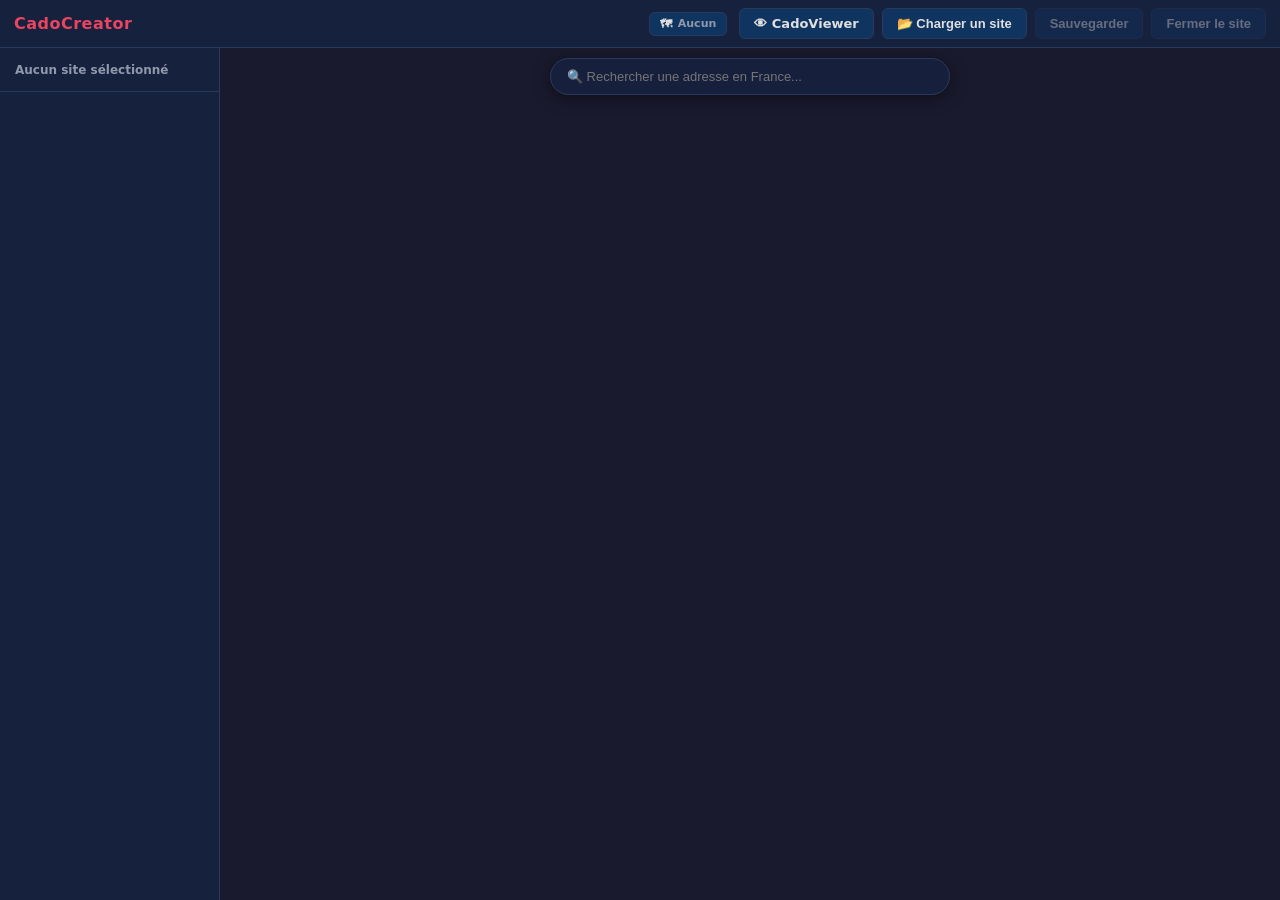
==== index.html @ f1f566bf "perf: cluster point markers with leaflet.markercluster At target scale (5 buildings × 80 photos = 40" ====
<!DOCTYPE html>
<html lang="fr">
<head>
  <meta charset="UTF-8" />
  <meta name="viewport" content="width=device-width, initial-scale=1.0" />
  <title>CadoCreator</title>

  <link rel="stylesheet" href="https://unpkg.com/leaflet@1.9.4/dist/leaflet.css" />
  <script src="https://unpkg.com/leaflet@1.9.4/dist/leaflet.js"></script>

  <link rel="stylesheet" href="https://unpkg.com/leaflet.markercluster@1.5.3/dist/MarkerCluster.css" />
  <link rel="stylesheet" href="https://unpkg.com/leaflet.markercluster@1.5.3/dist/MarkerCluster.Default.css" />
  <script src="https://unpkg.com/leaflet.markercluster@1.5.3/dist/leaflet.markercluster.js"></script>

  <link rel="stylesheet" href="https://cdn.jsdelivr.net/npm/pannellum@2.5.6/build/pannellum.css" />
  <script src="https://cdn.jsdelivr.net/npm/pannellum@2.5.6/build/pannellum.js"></script>

  <link rel="stylesheet" href="style.css" />
  <script src="https://cdnjs.cloudflare.com/ajax/libs/sql.js/1.10.3/sql-wasm.js"></script>
  <script src="tileSource.js"></script>
</head>
<body>

<!-- ======= TOP BAR ======= -->
<header id="topbar">
  <span id="app-title">CadoCreator</span>
  <div id="mbtiles-panel">
    <label class="btn-secondary btn-sm mbtiles-trigger" title="Charger un fond de carte MBTiles local">
      🗺 <span class="mbtiles-status-badge text-xs font-bold text-gray-400">Aucun</span>
      <input class="mbtiles-file-input" type="file" accept=".mbtiles" style="display:none">
    </label>
    <span class="mbtiles-info-bar hidden"></span>
    <button class="mbtiles-clear-btn btn-secondary btn-sm hidden" title="Retirer le fond MBTiles">✕</button>
  </div>
  <div id="topbar-actions">
    <a id="link-cadotour" href="cadotour.html" class="btn-secondary" style="text-decoration:none">👁 CadoViewer</a>
    <button id="btn-load-site" class="btn-secondary">📂 Charger un site</button>
    <button id="btn-save-site" class="btn-secondary" disabled>Sauvegarder</button>
    <button id="btn-close-site" class="btn-secondary" disabled>Fermer le site</button>
  </div>
  <button id="btn-mobile-menu" title="Menu">☰</button>
</header>

<!-- ======= MAIN LAYOUT ======= -->
<div id="main-layout">

  <!-- LEFT SIDEBAR -->
  <aside id="sidebar">
    <div id="site-header">
      <span id="site-header-icon"></span>
      <span id="site-header-name">Aucun site sélectionné</span>
      <button id="btn-deselect-site" class="btn-icon btn-sm hidden" title="Désélectionner le site">✕</button>
      <button id="btn-site-options" class="btn-icon btn-sm hidden" title="Options du site">⚙</button>
    </div>
    <nav id="sidebar-nav">
      <!-- populated by renderSidebar() -->
    </nav>
  </aside>

  <!-- CENTER: map or plan -->
  <main id="center-panel">

    <!-- Search bar overlay (only on map) -->
    <div id="map-search">
      <input id="map-search-input" type="text"
        placeholder="🔍 Rechercher une adresse en France..."
        autocomplete="off" spellcheck="false" />
      <div id="map-search-results" class="hidden"></div>
    </div>

    <!-- Step banner (perimeter draw / access arrow placement) -->
    <div id="step-banner" class="hidden">
      <span id="step-banner-text"></span>
      <div id="step-banner-actions"></div>
    </div>

    <!-- Leaflet map -->
    <div id="map-container">
      <div id="map"></div>
    </div>

    <!-- Plan viewer (building floor or site plan) -->
    <div id="plan-container" class="hidden">
      <div id="plan-toolbar">
        <span id="plan-floor-name">Plan</span>
        <button id="btn-upload-plan" class="btn-secondary btn-sm">Changer le plan</button>
        <input id="input-upload-plan" type="file" accept="image/*" class="hidden" />
        <button id="btn-download-plan" class="btn-secondary btn-sm hidden">Télécharger</button>
      </div>
      <div id="plan-viewport">
        <canvas id="plan-canvas"></canvas>
        <svg id="plan-overlay"></svg>
      </div>
    </div>

    <!-- Map context menu (right-click) -->
    <div id="map-context-menu" class="hidden"></div>

  </main>

  <!-- Resizable handle between map/plan and viewer -->
  <div id="viewer-resizer" class="hidden"></div>

  <!-- RIGHT PANEL: photo viewer -->
  <aside id="viewer-panel" class="hidden">
    <div id="viewer-header">
      <span id="viewer-title">Photo</span>
      <button id="btn-close-viewer" class="btn-icon">✕</button>
    </div>
    <div id="viewer-media-wrap">
      <div id="classic-viewer" class="hidden">
        <img id="classic-photo-img" src="" alt="Photo" />
        <div id="classic-photo-caption"></div>
      </div>
      <div id="panorama-viewer" class="hidden">
        <div id="pannellum-container"></div>
      </div>
      <button id="btn-viewer-fullscreen" class="viewer-overlay-btn viewer-fs-btn" title="Plein écran">⛶</button>
      <button id="btn-viewer-prev" class="viewer-overlay-btn viewer-nav-prev hidden" title="Précédent">‹</button>
      <button id="btn-viewer-next" class="viewer-overlay-btn viewer-nav-next hidden" title="Suivant">›</button>
      <div id="viewer-gallery-count" class="viewer-gallery-count hidden"></div>
    </div>
    <div id="photo-editor">
      <div class="editor-row">
        <label>Titre</label>
        <input id="edit-photo-title" type="text" class="input-field" placeholder="Titre de la photo" />
      </div>
      <div class="editor-row">
        <label>Description</label>
        <textarea id="edit-photo-desc" class="input-field" rows="3" placeholder="Description..."></textarea>
      </div>
      <div id="bearing-row" class="editor-row hidden">
        <label>Orientation</label>
        <div class="bearing-wrap">
          <input id="edit-photo-bearing" type="number" class="input-field bearing-display" readonly tabindex="-1" />
          <span class="bearing-unit">°</span>
        </div>
        <div class="bearing-hint">0 = Nord. Faites glisser la flèche jaune sur la carte.</div>
        <div class="direction-grid">
          <button class="dir-btn" data-bearing="315" title="Nord-Ouest (315°)">↖</button>
          <button class="dir-btn" data-bearing="0"   title="Nord (0°)">↑</button>
          <button class="dir-btn" data-bearing="45"  title="Nord-Est (45°)">↗</button>
          <button class="dir-btn" data-bearing="270" title="Ouest (270°)">←</button>
          <span class="dir-center"></span>
          <button class="dir-btn" data-bearing="90"  title="Est (90°)">→</button>
          <button class="dir-btn" data-bearing="225" title="Sud-Ouest (225°)">↙</button>
          <button class="dir-btn" data-bearing="180" title="Sud (180°)">↓</button>
          <button class="dir-btn" data-bearing="135" title="Sud-Est (135°)">↘</button>
        </div>
      </div>
      <div class="editor-row editor-actions">
        <button id="btn-edit-photo-file" class="btn-secondary btn-sm">Changer fichier</button>
        <input id="input-edit-photo-file" type="file" accept="image/*" class="hidden" />
        <button id="btn-download-photo" class="btn-secondary btn-sm hidden">Télécharger</button>
        <button id="btn-delete-photo" class="btn-danger btn-sm">Supprimer</button>
      </div>
    </div>
  </aside>

</div>

<!-- ======= MODALS ======= -->

<!-- Site form (create / edit) -->
<div id="modal-site-form" class="modal modal-wide hidden">
  <div class="modal-box">
    <h2 id="modal-site-form-title">Nouveau site</h2>

    <div class="modal-row">
      <label>Nom du site</label>
      <input id="sf-name" type="text" class="input-field" placeholder="Ex: Château de Vincennes" />
    </div>

    <div class="modal-row">
      <label>Adresse</label>
      <input id="sf-address" type="text" class="input-field" placeholder="Adresse du site..." />
    </div>

    <div class="modal-row">
      <label>Icône</label>
      <div id="sf-icon-bank"></div>
    </div>

    <div class="modal-row">
      <label>Image d'illustration</label>
      <div id="sf-illustration-preview"></div>
      <div class="modal-file-row">
        <button id="btn-sf-illustration" class="btn-secondary btn-sm" type="button">Choisir une image</button>
        <button id="btn-sf-clear-illustration" class="btn-icon btn-sm" type="button" title="Supprimer">✕</button>
        <input id="input-sf-illustration" type="file" accept="image/*" class="hidden" />
      </div>
    </div>

    <div class="modal-row">
      <label>Coordonnées GPS</label>
      <div class="modal-coords-row">
        <input id="sf-lat" type="number" class="input-field input-half" placeholder="Latitude" step="any" readonly />
        <input id="sf-lon" type="number" class="input-field input-half" placeholder="Longitude" step="any" readonly />
      </div>
    </div>

    <div class="modal-row">
      <label>Contacts</label>
      <div id="sf-contacts-list"></div>
      <button id="btn-sf-add-contact" class="btn-secondary btn-sm mt-1" type="button">+ Ajouter un contact</button>
    </div>

    <div id="sf-perimeter-row" class="modal-row hidden">
      <div id="sf-perimeter-section"></div>
    </div>

    <div class="modal-actions">
      <button id="btn-sf-confirm" class="btn-primary">Créer le site</button>
      <button id="btn-sf-cancel" class="btn-secondary">Annuler</button>
    </div>
  </div>
</div>

<!-- Edit building modal (rename / reorder floors) -->
<div id="modal-edit-building" class="modal hidden">
  <div class="modal-box">
    <h2>Modifier le bâtiment</h2>
    <div class="modal-row">
      <label>Nom du bâtiment</label>
      <input id="edit-bld-name" type="text" class="input-field" />
    </div>
    <div class="modal-row">
      <label>Niveaux</label>
      <div id="edit-bld-floors-list"></div>
    </div>
    <div class="modal-actions">
      <button id="btn-edit-bld-confirm" class="btn-primary">Sauvegarder</button>
      <button id="btn-edit-bld-cancel" class="btn-secondary">Annuler</button>
    </div>
  </div>
</div>

<!-- Building form (create) -->
<div id="modal-add-building" class="modal hidden">
  <div class="modal-box">
    <h2>Ajouter un bâtiment</h2>

    <div class="modal-row">
      <label>Nom du bâtiment</label>
      <input id="bf-name" type="text" class="input-field" placeholder="Ex: Bâtiment principal, Annexe..." />
    </div>

    <div class="modal-row">
      <label>Icône</label>
      <div id="bf-icon-bank"></div>
    </div>

    <div class="modal-actions">
      <button id="btn-bf-confirm" class="btn-primary">Créer le bâtiment</button>
      <button id="btn-bf-cancel" class="btn-secondary">Annuler</button>
    </div>
  </div>
</div>

<!-- Add floor to existing building -->
<div id="modal-add-floor" class="modal hidden">
  <div class="modal-box">
    <h2>Ajouter un niveau</h2>
    <div class="modal-row">
      <label>Nom du niveau</label>
      <input id="new-floor-name" type="text" class="input-field" placeholder="Ex: 1er étage, Sous-sol..." />
    </div>
    <div class="modal-row">
      <label>Plan (image PNG/JPG, optionnel)</label>
      <input id="input-floor-plan" type="file" accept="image/*" class="input-field" />
    </div>
    <div class="modal-actions">
      <button id="btn-create-floor" class="btn-primary">Ajouter</button>
      <button id="btn-cancel-add-floor" class="btn-secondary">Annuler</button>
    </div>
  </div>
</div>

<!-- Add site plan -->
<div id="modal-add-siteplan" class="modal hidden">
  <div class="modal-box">
    <h2>Ajouter un plan de site</h2>
    <div class="modal-row">
      <label>Nom du plan</label>
      <input id="new-siteplan-name" type="text" class="input-field" placeholder="Ex: Plan de masses, Sous-sols..." />
    </div>
    <div class="modal-row">
      <label>Image du plan (PNG/JPG)</label>
      <input id="input-siteplan-file" type="file" accept="image/*" class="input-field" />
    </div>
    <div class="modal-actions">
      <button id="btn-create-siteplan" class="btn-primary">Ajouter</button>
      <button id="btn-cancel-add-siteplan" class="btn-secondary">Annuler</button>
    </div>
  </div>
</div>

<!-- Add photo modal -->
<div id="modal-add-photo" class="modal hidden">
  <div class="modal-box">
    <h2 id="modal-add-photo-title">Ajouter une photo</h2>
    <div class="modal-row">
      <label>Images</label>
      <div id="photo-drop-zone" class="drop-zone">
        <div class="drop-zone-inner">
          <span class="drop-zone-icon">🖼️</span>
          <span class="drop-zone-title">Déposer des images ici</span>
          <span class="drop-zone-sub">PNG, JPG, WEBP — plusieurs fichiers acceptés</span>
          <span class="drop-zone-or">ou</span>
          <button type="button" id="btn-pick-photos" class="btn-secondary btn-sm">Choisir des fichiers</button>
          <input id="input-new-photo-file" type="file" accept="image/*" multiple class="hidden" />
        </div>
        <div id="photo-file-list" class="photo-file-list hidden"></div>
      </div>
    </div>
    <div class="modal-row">
      <label>Titre (si plusieurs fichiers, un numéro est ajouté)</label>
      <input id="new-photo-title" type="text" class="input-field" placeholder="Titre..." />
    </div>
    <div class="modal-row">
      <label>Description</label>
      <textarea id="new-photo-desc" class="input-field" rows="2" placeholder="Description..."></textarea>
    </div>
    <div class="modal-actions">
      <button id="btn-confirm-add-photo" class="btn-primary">Confirmer</button>
      <button id="btn-cancel-add-photo" class="btn-secondary">Annuler</button>
    </div>
  </div>
</div>

<!-- Step prompt modal (perimeter / access arrow) -->
<div id="modal-step-prompt" class="modal hidden">
  <div class="modal-box" style="gap:12px">
    <h2 id="step-prompt-title" style="font-size:16px"></h2>
    <p id="step-prompt-text" style="color:var(--color-text-muted);font-size:13px;line-height:1.5"></p>
    <div class="modal-actions">
      <button id="btn-step-yes" class="btn-primary">Oui</button>
      <button id="btn-step-later" class="btn-secondary">Plus tard</button>
    </div>
  </div>
</div>

<!-- Close site confirmation -->
<div id="modal-close-site" class="modal hidden">
  <div class="modal-box">
    <h2>Fermer le site</h2>
    <p>Voulez-vous sauvegarder <strong id="close-site-name"></strong> avant de fermer ?</p>
    <p style="font-size:12px;color:var(--color-text-muted);margin-top:4px">Une fois fermé, les données ne seront plus en mémoire.</p>
    <div class="modal-actions" style="flex-direction:column;gap:8px">
      <button id="btn-close-save"    class="btn-primary">💾 Sauvegarder et fermer</button>
      <button id="btn-close-discard" class="btn-danger" >Fermer sans sauvegarder</button>
      <button id="btn-close-cancel"  class="btn-secondary">Annuler</button>
    </div>
  </div>
</div>

<!-- Modal backdrop -->
<div id="modal-backdrop" class="hidden"></div>

<div id="progress-overlay" class="hidden">
  <div class="progress-card">
    <div id="progress-label" class="progress-label">Chargement…</div>
    <div class="progress-bar-bg"><div id="progress-bar-fill" class="progress-bar-fill"></div></div>
    <div class="progress-meta">
      <span id="progress-percent">0 %</span>
      <span id="progress-eta"></span>
    </div>
  </div>
</div>

<script type="module" src="app.js"></script>
</body>
</html>
---- style.css ----
/* ===== RESET & BASE ===== */
*, *::before, *::after { box-sizing: border-box; margin: 0; padding: 0; }

:root {
  --color-bg: #1a1a2e;
  --color-surface: #16213e;
  --color-surface2: #0f3460;
  --color-accent: #e94560;
  --color-360: #2980b9;
  --color-panoramic: #e07b20;
  --color-normal: #e94560;
  --color-drone: #8e44ad;
  --color-group: #27ae60;
  --color-text: #e0e0e0;
  --color-text-muted: #9098a9;
  --color-border: #2a3a5c;
  --color-success: #27ae60;
  --color-danger: #c0392b;
  --color-building: #8e44ad;
  --sidebar-width: 220px;
  --viewer-width: 360px;
  --topbar-height: 48px;
  --radius: 6px;
  --transition: 0.18s ease;
}

html, body {
  height: 100%;
  font-family: 'Segoe UI', system-ui, sans-serif;
  background: var(--color-bg);
  color: var(--color-text);
  font-size: 14px;
  overflow: hidden;
}

/* ===== TOP BAR ===== */
#topbar {
  position: fixed;
  top: 0; left: 0; right: 0;
  height: var(--topbar-height);
  background: var(--color-surface);
  border-bottom: 1px solid var(--color-border);
  display: flex;
  align-items: center;
  padding: 0 14px;
  gap: 12px;
  z-index: 1000;
}

#app-title {
  font-weight: 700;
  font-size: 16px;
  color: var(--color-accent);
  letter-spacing: 0.5px;
  flex: 1;
}

#topbar-actions { display: flex; gap: 8px; }

/* ===== MAIN LAYOUT ===== */
#main-layout {
  display: flex;
  height: 100vh;
  padding-top: var(--topbar-height);
}

/* ===== SIDEBAR ===== */
#sidebar {
  width: var(--sidebar-width);
  min-width: var(--sidebar-width);
  background: var(--color-surface);
  border-right: 1px solid var(--color-border);
  display: flex;
  flex-direction: column;
  overflow: hidden;
  z-index: 10;
}

#site-header {
  display: flex;
  align-items: center;
  gap: 5px;
  padding: 10px 10px;
  border-bottom: 1px solid var(--color-border);
  flex-shrink: 0;
  min-height: 44px;
}

#site-header-icon { font-size: 18px; flex-shrink: 0; display: inline-flex; align-items: center; }
#site-header-icon svg { width: 18px; height: 18px; }
.nav-bld-icon { display: inline-flex; align-items: center; }
.nav-bld-icon svg { width: 14px; height: 14px; }

#site-header-name {
  flex: 1;
  font-weight: 600;
  font-size: 12px;
  white-space: nowrap;
  overflow: hidden;
  text-overflow: ellipsis;
  color: var(--color-text-muted);
}

#sidebar-nav {
  flex: 1;
  overflow-y: auto;
  padding: 6px 0;
}

.nav-item {
  display: flex;
  align-items: center;
  gap: 8px;
  padding: 8px 12px;
  cursor: pointer;
  font-size: 13px;
  transition: background var(--transition);
  border-left: 3px solid transparent;
  user-select: none;
}
.nav-item:hover { background: var(--color-surface2); }
.nav-item.active {
  background: var(--color-surface2);
  border-left-color: var(--color-accent);
}
.nav-item-icon { font-size: 14px; flex-shrink: 0; }
.nav-item-label { flex: 1; }

.nav-item-del {
  opacity: 0;
  background: none;
  border: none;
  color: var(--color-danger);
  cursor: pointer;
  font-size: 13px;
  padding: 1px 4px;
  border-radius: 3px;
  line-height: 1;
}
.nav-item:hover .nav-item-del { opacity: 1; }

/* Sub-items (floors within building) */
.nav-item.nav-sub {
  padding-left: 28px;
  font-size: 12px;
}
.nav-item.nav-sub .nav-item-icon { font-size: 12px; }

.nav-divider {
  font-size: 10px;
  font-weight: 700;
  text-transform: uppercase;
  letter-spacing: 1px;
  color: var(--color-text-muted);
  padding: 10px 12px 4px;
}

/* Building group header in nav */
.nav-building-header {
  display: flex;
  align-items: center;
  gap: 6px;
  padding: 7px 12px;
  font-size: 12px;
  font-weight: 700;
  color: var(--color-text);
  background: rgba(142,68,173,0.08);
  border-left: 3px solid var(--color-building);
  cursor: default;
  user-select: none;
}
.nav-building-header .nav-bld-edit,
.nav-building-header .nav-bld-del {
  opacity: 0;
  background: none;
  border: none;
  cursor: pointer;
  font-size: 12px;
  padding: 1px 4px;
  border-radius: 3px;
}
.nav-building-header .nav-bld-edit { margin-left: auto; color: var(--color-text-muted); }
.nav-building-header .nav-bld-del  { color: var(--color-danger); }
.nav-building-header:hover .nav-bld-edit,
.nav-building-header:hover .nav-bld-del { opacity: 1; }

.edit-bld-floor-row {
  display: flex;
  align-items: center;
  gap: 6px;
  margin-bottom: 6px;
}
.edit-bld-floor-row .input-field { flex: 1; }

.nav-add-btn {
  display: block;
  width: calc(100% - 24px);
  margin: 4px 12px;
  padding: 6px;
  background: none;
  border: 1px dashed var(--color-border);
  border-radius: var(--radius);
  color: var(--color-text-muted);
  cursor: pointer;
  font-size: 12px;
  text-align: center;
  transition: all var(--transition);
}
.nav-add-btn:hover {
  border-color: var(--color-accent);
  color: var(--color-accent);
  background: rgba(233,69,96,0.08);
}
.nav-add-btn.nav-add-sub {
  width: calc(100% - 40px);
  margin-left: 28px;
  font-size: 11px;
}

/* ===== CENTER PANEL ===== */
#center-panel {
  flex: 1;
  position: relative;
  overflow: hidden;
}

/* ===== MAP ===== */
#map-container {
  position: absolute;
  inset: 0;
}
#map { width: 100%; height: 100%; }
#map-container.hidden { display: none; }

/* ===== STEP BANNER ===== */
#step-banner {
  position: absolute;
  bottom: 24px;
  left: 50%;
  transform: translateX(-50%);
  z-index: 900;
  background: rgba(22,33,62,0.97);
  border: 1px solid var(--color-accent);
  border-radius: 8px;
  padding: 10px 16px;
  display: flex;
  align-items: center;
  gap: 12px;
  box-shadow: 0 4px 20px rgba(0,0,0,0.6);
  min-width: 340px;
  max-width: calc(100% - 48px);
}
#step-banner.hidden { display: none !important; }
#step-banner-text {
  flex: 1;
  font-size: 13px;
  color: var(--color-text);
}
#step-banner-actions { display: flex; gap: 8px; flex-shrink: 0; }

/* ===== INTERACTION MODE (move / orient) ===== */
/* Désactive les clics sur tous les marqueurs et change le curseur */
#map-container.interaction-active .leaflet-marker-pane,
#map-container.interaction-active .leaflet-shadow-pane {
  pointer-events: none !important;
}
#map-container.interaction-active .leaflet-container {
  cursor: crosshair !important;
}

/* ===== MAP CONTEXT MENU ===== */
#map-context-menu {
  position: absolute;
  z-index: 950;
  background: rgba(22, 33, 62, 0.98);
  border: 1px solid var(--color-border);
  border-radius: var(--radius);
  box-shadow: 0 4px 20px rgba(0,0,0,0.6);
  padding: 4px 0;
  min-width: 200px;
  pointer-events: all;
}
#map-context-menu.hidden { display: none !important; }
.ctx-menu-btn {
  display: flex;
  align-items: center;
  gap: 8px;
  width: 100%;
  padding: 9px 14px;
  background: none;
  border: none;
  color: var(--color-text);
  cursor: pointer;
  text-align: left;
  font-size: 13px;
  transition: background var(--transition);
}
.ctx-menu-btn:hover { background: var(--color-surface2); }
.ctx-menu-sep {
  height: 1px;
  background: var(--color-border);
  margin: 4px 0;
}

/* ===== MAP SEARCH BAR ===== */
#map-search {
  position: absolute;
  top: 10px;
  left: 50%;
  transform: translateX(-50%);
  z-index: 900;
  width: 400px;
  max-width: calc(100% - 80px);
}
#map-search-input {
  width: 100%;
  padding: 10px 16px;
  background: rgba(22, 33, 62, 0.96);
  border: 1px solid var(--color-border);
  border-radius: 24px;
  color: var(--color-text);
  font-size: 13px;
  outline: none;
  box-shadow: 0 3px 16px rgba(0,0,0,0.5);
  transition: border-color var(--transition);
}
#map-search-input:focus {
  border-color: var(--color-accent);
  border-radius: 12px 12px 0 0;
}
#map-search-results {
  background: rgba(22, 33, 62, 0.98);
  border: 1px solid var(--color-border);
  border-top: none;
  border-radius: 0 0 12px 12px;
  box-shadow: 0 6px 18px rgba(0,0,0,0.5);
  overflow: hidden;
}
#map-search-results.hidden { display: none; }
.search-result-item {
  padding: 9px 16px;
  cursor: pointer;
  font-size: 13px;
  border-bottom: 1px solid var(--color-border);
  transition: background var(--transition);
}
.search-result-item:last-child { border-bottom: none; }
.search-result-item:hover { background: var(--color-surface2); }
.search-result-label { font-weight: 600; }
.search-result-context { font-size: 11px; color: var(--color-text-muted); }

/* ===== FLOOR PLAN ===== */
#plan-container {
  position: absolute;
  inset: 0;
  display: flex;
  flex-direction: column;
}
#plan-container.hidden { display: none !important; }

#plan-toolbar {
  height: 40px;
  background: var(--color-surface);
  border-bottom: 1px solid var(--color-border);
  display: flex;
  align-items: center;
  padding: 0 12px;
  gap: 10px;
  flex-shrink: 0;
  z-index: 10;
}
#plan-floor-name { font-weight: 600; flex: 1; font-size: 13px; }

#plan-viewport {
  flex: 1;
  position: relative;
  overflow: hidden;
  background: #111;
  cursor: default;
}
#plan-canvas {
  position: absolute;
  top: 0; left: 0;
  transform-origin: top left;
}
#plan-overlay {
  position: absolute;
  top: 0; left: 0;
  width: 100%; height: 100%;
  pointer-events: none;
}
#plan-overlay .photo-marker {
  pointer-events: all;
  cursor: pointer;
}

/* Plan context menu */
.plan-click-menu {
  position: absolute;
  background: rgba(22, 33, 62, 0.98);
  border: 1px solid var(--color-border);
  border-radius: var(--radius);
  box-shadow: 0 4px 16px rgba(0,0,0,0.5);
  padding: 4px 0;
  z-index: 500;
  min-width: 200px;
  transform: translate(-50%, 8px);
}

/* ===== VIEWER RESIZER ===== */
#viewer-resizer {
  width: 6px;
  min-width: 6px;
  background: transparent;
  cursor: col-resize;
  position: relative;
  z-index: 20;
  flex-shrink: 0;
  transition: background var(--transition);
}
#viewer-resizer::after {
  content: '';
  position: absolute;
  top: 50%;
  left: 50%;
  transform: translate(-50%, -50%);
  width: 2px;
  height: 32px;
  border-radius: 2px;
  background: var(--color-border);
  transition: background var(--transition), height var(--transition);
}
#viewer-resizer:hover { background: rgba(233, 69, 96, 0.08); }
#viewer-resizer:hover::after { background: var(--color-accent); height: 48px; }
#viewer-resizer.dragging { background: rgba(233, 69, 96, 0.14); }
#viewer-resizer.dragging::after { background: var(--color-accent); height: 56px; }
#viewer-resizer.hidden { display: none; }

/* ===== RIGHT VIEWER PANEL ===== */
#viewer-panel {
  width: var(--viewer-width);
  min-width: 160px;
  background: var(--color-surface);
  border-left: none;
  display: flex;
  flex-direction: column;
  overflow: hidden;
  z-index: 10;
}
#viewer-panel.hidden { display: none; }

#viewer-header {
  height: 42px;
  display: flex;
  align-items: center;
  padding: 0 12px;
  border-bottom: 1px solid var(--color-border);
  gap: 8px;
  flex-shrink: 0;
}
#viewer-title {
  flex: 1;
  font-weight: 600;
  white-space: nowrap;
  overflow: hidden;
  text-overflow: ellipsis;
}

#classic-viewer {
  display: flex;
  flex-direction: column;
  flex: 1;
  overflow: hidden;
}
#classic-viewer.hidden { display: none; }

#classic-photo-img {
  width: 100%;
  max-height: 300px;
  object-fit: contain;
  background: #000;
}
#classic-photo-caption {
  padding: 8px 12px;
  font-size: 13px;
  color: var(--color-text-muted);
  font-style: italic;
}

#panorama-viewer {
  flex-shrink: 0;
  height: 260px;
  background: #000;
}
#panorama-viewer.hidden { display: none; }
#pannellum-container { width: 100%; height: 100%; }

/* ===== PHOTO EDITOR ===== */
#photo-editor {
  border-top: 1px solid var(--color-border);
  padding: 10px 12px;
  display: flex;
  flex-direction: column;
  gap: 8px;
  overflow-y: auto;
  flex: 1;
  min-height: 0;
}
.editor-row { display: flex; flex-direction: column; gap: 4px; }
.editor-row label {
  font-size: 11px;
  font-weight: 700;
  color: var(--color-text-muted);
  text-transform: uppercase;
  letter-spacing: 0.5px;
}
.editor-actions { flex-direction: row; gap: 8px; padding-top: 4px; }

.bearing-wrap { display: flex; align-items: center; gap: 6px; }
.bearing-wrap .input-field { width: 90px; flex-shrink: 0; }
.bearing-display {
  background: var(--color-bg-secondary, #1a1a2e) !important;
  border-color: transparent !important;
  cursor: default !important;
  user-select: none;
  text-align: center;
  font-weight: 600;
}
.bearing-unit { color: var(--color-text-muted); font-size: 13px; }
.bearing-hint { font-size: 11px; color: var(--color-text-muted); font-style: italic; margin-top: 2px; }

.direction-grid {
  display: grid;
  grid-template-columns: repeat(3, 30px);
  gap: 3px;
  margin-top: 8px;
}
.dir-btn {
  width: 30px;
  height: 30px;
  border: 1px solid var(--color-border);
  border-radius: 4px;
  background: var(--color-surface);
  color: var(--color-text);
  font-size: 15px;
  cursor: pointer;
  display: flex;
  align-items: center;
  justify-content: center;
  padding: 0;
  transition: background var(--transition), border-color var(--transition);
}
.dir-btn:hover { background: var(--color-surface2); border-color: var(--color-accent); }
.dir-center {
  width: 30px;
  height: 30px;
  border: 1px solid var(--color-border);
  border-radius: 4px;
  background: var(--color-bg);
}

/* ===== MAP MARKERS ===== */

/* SITE markers */
.site-marker {
  display: flex;
  flex-direction: column;
  align-items: center;
  cursor: pointer;
  filter: drop-shadow(0 2px 6px rgba(0,0,0,0.5));
}
.site-marker-bubble {
  font-size: 30px;
  background: rgba(22,33,62,0.6);
  border-radius: 8px;
  width: 52px; height: 52px;
  display: flex; align-items: center; justify-content: center;
  transition: all var(--transition);
  color: #fff;
}
.site-marker-bubble svg { width: 32px; height: 32px; }
.site-marker.active .site-marker-bubble {
  background: rgba(233,69,96,0.2);
  box-shadow: 0 0 0 3px rgba(233,69,96,0.4);
}
.site-marker-name {
  font-size: 10px;
  font-weight: 700;
  background: rgba(22,33,62,0.9);
  color: #fff;
  padding: 2px 6px;
  border-radius: 3px;
  margin-top: 2px;
  max-width: 110px;
  white-space: nowrap;
  overflow: hidden;
  text-overflow: ellipsis;
  letter-spacing: 0.3px;
}

/* BUILDING markers */
.building-marker {
  display: flex;
  flex-direction: column;
  align-items: center;
  cursor: pointer;
  filter: drop-shadow(0 2px 5px rgba(0,0,0,0.5));
}
.building-marker-bubble {
  font-size: 24px;
  background: rgba(142,68,173,0.2);
  border-radius: 6px;
  width: 44px; height: 44px;
  display: flex; align-items: center; justify-content: center;
  transition: all var(--transition);
  color: #fff;
}
.building-marker-bubble svg { width: 26px; height: 26px; }
.building-marker.active .building-marker-bubble {
  background: rgba(142,68,173,0.4);
  box-shadow: 0 0 0 3px rgba(142,68,173,0.4);
}
.building-marker-name {
  font-size: 9px;
  font-weight: 700;
  background: rgba(142,68,173,0.85);
  color: #fff;
  padding: 1px 5px;
  border-radius: 3px;
  margin-top: 2px;
  max-width: 90px;
  white-space: nowrap;
  overflow: hidden;
  text-overflow: ellipsis;
}

/* PHOTO markers — SVG icon wrapper */
.photo-icon-wrapper {
  cursor: pointer;
}
.photo-icon-wrapper svg {
  filter: drop-shadow(0 1px 4px rgba(0,0,0,0.6));
  overflow: visible;
}
.photo-icon-wrapper.hovered svg {
  filter: drop-shadow(0 0 6px rgba(255,255,255,0.5)) drop-shadow(0 1px 4px rgba(0,0,0,0.6));
}
.photo-icon-wrapper.active svg {
  filter: drop-shadow(0 0 8px rgba(255,255,255,0.8)) drop-shadow(0 1px 4px rgba(0,0,0,0.6));
}
/* Ghost state for move mode */
.photo-icon-wrapper.ghost {
  opacity: 0.35;
  pointer-events: none;
}
.photo-count-badge {
  position: absolute;
  top: -3px;
  right: -3px;
  min-width: 15px;
  height: 15px;
  background: white;
  border: 1.5px solid rgba(0,0,0,0.45);
  border-radius: 8px;
  font-size: 9px;
  font-weight: 700;
  color: #222;
  line-height: 12px;
  text-align: center;
  padding: 0 3px;
  pointer-events: none;
  box-shadow: 0 1px 3px rgba(0,0,0,0.35);
}

/* Search result marker */
.search-pin {
  width: 22px; height: 22px;
  background: #f39c12;
  border: 2px solid #fff;
  border-radius: 50%;
  display: flex; align-items: center; justify-content: center;
  font-size: 11px;
  box-shadow: 0 2px 8px rgba(0,0,0,0.5);
  cursor: pointer;
}

/* Access arrow marker */
.access-arrow-marker {
  cursor: pointer;
}

/* ===== SVG MARKERS ON FLOOR PLAN ===== */
#plan-overlay { pointer-events: none; }

.plan-pin {
  pointer-events: all;
  cursor: pointer;
  transition: filter 0.15s;
}
.plan-pin:hover { filter: brightness(1.3); }

/* ===== PROGRESS OVERLAY ===== */
#progress-overlay {
  position: fixed; inset: 0; z-index: 5000;
  display: flex; align-items: center; justify-content: center;
  background: rgba(0,0,0,0.5);
}
#progress-overlay.hidden { display: none; }
.progress-card {
  background: var(--color-surface);
  border: 1px solid var(--color-border);
  border-radius: 12px;
  padding: 22px 28px;
  min-width: 320px;
  max-width: 90vw;
  box-shadow: 0 10px 40px rgba(0,0,0,0.6);
}
.progress-label {
  font-weight: 600;
  color: var(--color-text);
  margin-bottom: 14px;
  font-size: 14px;
}
.progress-bar-bg {
  background: var(--color-bg);
  border-radius: 4px;
  height: 8px;
  overflow: hidden;
}
.progress-bar-fill {
  height: 100%;
  background: var(--color-accent);
  width: 0%;
  transition: width 0.15s ease;
}
.progress-meta {
  display: flex;
  justify-content: space-between;
  margin-top: 10px;
  font-size: 12px;
  color: var(--color-text-muted);
}

/* ===== MODALS ===== */
#modal-backdrop {
  position: fixed;
  inset: 0;
  background: rgba(0,0,0,0.65);
  z-index: 2000;
}
#modal-backdrop.hidden { display: none; }

.modal {
  position: fixed;
  top: 50%; left: 50%;
  transform: translate(-50%, -50%);
  z-index: 2001;
  width: 440px;
  max-width: 96vw;
}
.modal.hidden { display: none; }
.modal.modal-wide { width: 540px; }

.modal-box {
  background: var(--color-surface);
  border: 1px solid var(--color-border);
  border-radius: 10px;
  padding: 24px;
  display: flex;
  flex-direction: column;
  gap: 16px;
  max-height: 90vh;
  overflow-y: auto;
}
.modal-box h2 { font-size: 18px; font-weight: 700; color: var(--color-accent); }

.modal-row { display: flex; flex-direction: column; gap: 6px; }
.modal-sub-label {
  font-size: 11px;
  font-weight: 700;
  color: var(--color-text-muted);
  text-transform: uppercase;
  letter-spacing: 0.5px;
  margin-bottom: 4px;
}
.modal-row label {
  font-size: 11px;
  font-weight: 700;
  color: var(--color-text-muted);
  text-transform: uppercase;
  letter-spacing: 0.5px;
}
.modal-actions { display: flex; gap: 10px; justify-content: flex-end; }
.modal-coords-row { display: flex; gap: 8px; }
.modal-file-row { display: flex; align-items: center; gap: 8px; margin-top: 4px; }

/* ===== ICON BANK ===== */
#sf-icon-bank, #bf-icon-bank {
  display: flex;
  flex-wrap: wrap;
  gap: 4px;
  max-height: 150px;
  overflow-y: auto;
  background: var(--color-bg);
  border: 1px solid var(--color-border);
  border-radius: var(--radius);
  padding: 6px;
}
.icon-bank-btn {
  width: 44px; height: 44px;
  background: none;
  border: 2px solid transparent;
  border-radius: 6px;
  cursor: pointer;
  font-size: 26px;
  display: flex; align-items: center; justify-content: center;
  transition: all var(--transition);
  color: var(--color-text);
  flex-shrink: 0;
}
.icon-bank-btn svg { width: 26px; height: 26px; }
.icon-bank-btn:hover { background: var(--color-surface2); }
.icon-bank-btn.selected { border-color: var(--color-accent); background: rgba(233,69,96,0.15); }

/* ===== ILLUSTRATION PREVIEW ===== */
#sf-illustration-preview {
  border-radius: var(--radius);
  overflow: hidden;
  background: var(--color-bg);
  border: 1px solid var(--color-border);
  min-height: 50px;
  display: flex;
  align-items: center;
  justify-content: center;
}
.illus-img { width: 100%; max-height: 140px; object-fit: cover; display: block; }
.illus-empty { color: var(--color-text-muted); font-size: 13px; font-style: italic; padding: 10px; }

/* ===== CONTACTS ===== */
#sf-contacts-list { display: flex; flex-direction: column; gap: 6px; }
.contact-row {
  display: grid;
  grid-template-columns: 1fr 1fr 1fr 1fr auto;
  gap: 4px;
  align-items: center;
}
.contact-row .input-field { font-size: 12px; padding: 5px 7px; }

/* ===== FORM ELEMENTS ===== */
.input-field {
  background: var(--color-bg);
  border: 1px solid var(--color-border);
  border-radius: var(--radius);
  color: var(--color-text);
  padding: 7px 10px;
  font-size: 13px;
  width: 100%;
  outline: none;
  transition: border-color var(--transition);
}
.input-field:focus { border-color: var(--color-accent); }
textarea.input-field { resize: vertical; min-height: 60px; }
.input-half { width: calc(50% - 4px); }

/* ===== BUTTONS ===== */
.btn-primary, .btn-secondary, .btn-danger, .btn-icon {
  border: none;
  border-radius: var(--radius);
  cursor: pointer;
  font-size: 13px;
  font-weight: 600;
  padding: 7px 14px;
  transition: all var(--transition);
  white-space: nowrap;
}
.btn-primary { background: var(--color-accent); color: #fff; }
.btn-primary:hover { background: #c73652; }
.btn-primary:disabled { opacity: 0.4; cursor: default; }
.btn-secondary { background: var(--color-surface2); color: var(--color-text); border: 1px solid var(--color-border); }
.btn-secondary:hover { background: var(--color-border); }
.btn-secondary:disabled { opacity: 0.4; cursor: default; }
.btn-danger { background: var(--color-danger); color: #fff; }
.btn-danger:hover { background: #962d22; }
.btn-icon { background: none; color: var(--color-text-muted); padding: 4px 8px; border-radius: 4px; }
.btn-icon:hover { background: var(--color-surface2); color: var(--color-text); }
.btn-sm { padding: 4px 10px; font-size: 12px; }
.w-full { width: 100%; }
.mt-1 { margin-top: 4px; }
.mt-2 { margin-top: 8px; }

/* ===== DROP ZONE ===== */
.drop-zone {
  border: 2px dashed #4a6fa5;
  border-radius: 10px;
  background: rgba(74,111,165,0.05);
  cursor: pointer;
  transition: border-color 0.18s, background 0.18s;
}
.drop-zone:hover {
  border-color: #6a8fc5;
  background: rgba(74,111,165,0.1);
}
.drop-zone.drag-over {
  border-color: #7aadff;
  background: rgba(74,111,165,0.18);
}
.drop-zone-inner {
  display: flex;
  flex-direction: column;
  align-items: center;
  gap: 6px;
  padding: 28px 16px;
  color: var(--color-text-muted);
  font-size: 13px;
  text-align: center;
}
.drop-zone-icon { font-size: 36px; margin-bottom: 2px; }
.drop-zone-title { font-size: 14px; font-weight: 600; color: var(--color-text); }
.drop-zone-sub   { font-size: 12px; color: var(--color-text-muted); margin-top: -2px; }
.drop-zone-or    { font-size: 11px; color: var(--color-text-muted); margin: 2px 0; }

.photo-file-list {
  border-top: 1px solid var(--color-border);
  margin-top: 4px;
  padding: 6px 8px;
  display: flex;
  flex-direction: column;
  gap: 4px;
  max-height: 110px;
  overflow-y: auto;
}
.photo-file-item {
  display: flex;
  align-items: center;
  gap: 6px;
  font-size: 12px;
  padding: 2px 4px;
  border-radius: 3px;
  background: var(--color-bg);
}
.photo-file-item span { flex: 1; overflow: hidden; text-overflow: ellipsis; white-space: nowrap; }

/* ===== VIEWER MEDIA WRAP + OVERLAY BUTTONS ===== */
#viewer-media-wrap {
  position: relative;
  flex-shrink: 0;
  background: #000;
}
.viewer-overlay-btn {
  position: absolute;
  background: rgba(0,0,0,0.45);
  color: #fff;
  border: none;
  cursor: pointer;
  border-radius: 4px;
  z-index: 5;
  transition: background 0.15s;
  display: flex;
  align-items: center;
  justify-content: center;
  line-height: 1;
}
.viewer-overlay-btn:hover { background: rgba(0,0,0,0.75); }
.viewer-fs-btn {
  top: 8px; right: 8px;
  width: 30px; height: 30px;
  font-size: 17px;
}
.viewer-nav-prev, .viewer-nav-next {
  top: 50%; transform: translateY(-50%);
  width: 30px; height: 48px;
  font-size: 22px;
}
.viewer-nav-prev { left:  4px; }
.viewer-nav-next { right: 4px; }
.viewer-gallery-count {
  position: absolute;
  bottom: 8px; left: 50%;
  transform: translateX(-50%);
  background: rgba(0,0,0,0.5);
  color: #fff;
  font-size: 12px;
  padding: 2px 10px;
  border-radius: 10px;
  pointer-events: none;
}

/* ===== FULLSCREEN MODE ===== */
#viewer-media-wrap:fullscreen,
#viewer-media-wrap:-webkit-full-screen {
  display: flex;
  align-items: center;
  justify-content: center;
  width: 100vw;
  height: 100vh;
  background: #000;
}
#viewer-media-wrap:fullscreen #classic-viewer,
#viewer-media-wrap:-webkit-full-screen #classic-viewer {
  display: flex !important;
  flex-direction: column;
  align-items: center;
  justify-content: center;
  width: 100%;
  height: 100%;
}
#viewer-media-wrap:fullscreen #classic-photo-img,
#viewer-media-wrap:-webkit-full-screen #classic-photo-img {
  max-width: 100vw;
  max-height: 100vh;
  width: auto;
  height: auto;
  object-fit: contain;
}
#viewer-media-wrap:fullscreen #panorama-viewer,
#viewer-media-wrap:-webkit-full-screen #panorama-viewer {
  width: 100vw !important;
  height: 100vh !important;
}
#viewer-media-wrap:fullscreen .viewer-fs-btn,
#viewer-media-wrap:-webkit-full-screen .viewer-fs-btn {
  top: 16px; right: 16px;
  width: 40px; height: 40px;
  font-size: 22px;
  background: rgba(0,0,0,0.55);
}
#viewer-media-wrap:fullscreen .viewer-nav-prev,
#viewer-media-wrap:fullscreen .viewer-nav-next,
#viewer-media-wrap:-webkit-full-screen .viewer-nav-prev,
#viewer-media-wrap:-webkit-full-screen .viewer-nav-next {
  top: auto;
  bottom: 5vh;
  transform: none;
  left: auto; right: auto;
  width: auto;
  height: 15vh;
  font-size: 12vh;
  padding: 0 3vw;
  background: rgba(0,0,0,0.4);
  border-radius: 8px;
}
#viewer-media-wrap:fullscreen .viewer-nav-prev,
#viewer-media-wrap:-webkit-full-screen .viewer-nav-prev {
  left: calc(50% - 20vw);
}
#viewer-media-wrap:fullscreen .viewer-nav-next,
#viewer-media-wrap:-webkit-full-screen .viewer-nav-next {
  right: calc(50% - 20vw);
}
#viewer-media-wrap:fullscreen .viewer-gallery-count,
#viewer-media-wrap:-webkit-full-screen .viewer-gallery-count {
  bottom: 2vh;
  font-size: 14px;
  padding: 4px 14px;
}

/* ===== MBTILES PANEL ===== */
#mbtiles-panel {
  display: flex;
  align-items: center;
  gap: 4px;
}
.mbtiles-trigger {
  display: flex;
  align-items: center;
  gap: 6px;
  cursor: pointer;
}
.mbtiles-info-bar {
  font-size: 11px;
  color: var(--color-text-muted);
  white-space: nowrap;
}
/* Couleurs de statut injectées dynamiquement par tileSource.js */
.text-green-600  { color: #22c55e !important; }
.text-gray-400   { color: var(--color-text-muted) !important; }
.text-red-600    { color: var(--color-danger) !important; }
.text-orange-500 { color: var(--color-panoramic) !important; }
.text-xs   { font-size: 11px; }
.font-bold { font-weight: 700; }

/* ===== UTILITIES ===== */
.hidden { display: none !important; }

/* ===== SCROLLBAR ===== */
::-webkit-scrollbar { width: 6px; }
::-webkit-scrollbar-track { background: transparent; }
::-webkit-scrollbar-thumb { background: var(--color-border); border-radius: 3px; }
::-webkit-scrollbar-thumb:hover { background: var(--color-text-muted); }

/* ===== LEAFLET OVERRIDES ===== */
.leaflet-container { background: #1a1a2e; }
.leaflet-control-zoom a {
  background: var(--color-surface) !important;
  color: var(--color-text) !important;
  border-color: var(--color-border) !important;
}
.leaflet-control-zoom a:hover { background: var(--color-surface2) !important; }
.leaflet-control-attribution {
  background: rgba(22,33,62,0.8) !important;
  color: var(--color-text-muted) !important;
}
.leaflet-control-attribution a { color: var(--color-text-muted) !important; }
.leaflet-control-layers {
  background: rgba(22,33,62,0.97) !important;
  border: 1px solid var(--color-border) !important;
  color: var(--color-text) !important;
  border-radius: var(--radius) !important;
}
.leaflet-control-layers-separator { border-color: var(--color-border) !important; }

/* Map cursor variants */
.map-cursor-crosshair .leaflet-grab,
.map-cursor-crosshair .leaflet-grab:hover,
.map-cursor-crosshair .leaflet-container {
  cursor: crosshair !important;
}
.map-cursor-aim .leaflet-grab,
.map-cursor-aim .leaflet-container {
  cursor: cell !important;
}

/* ===== RESPONSIVE ===== */
@media (max-width: 900px) {
  #sidebar { width: 180px; min-width: 180px; }
  #viewer-panel { width: 300px; min-width: 160px; }
}
@media (max-width: 650px) {
  #sidebar { display: none; }
  #viewer-resizer { display: none; }
  #viewer-panel { width: 100%; min-width: unset; position: fixed; bottom: 0; left: 0; right: 0; height: 50vh; border-top: 1px solid var(--color-border); }
}

/* ===== HAMBURGER / MOBILE MENU ===== */
#btn-mobile-menu {
  display: none;
  background: none;
  border: none;
  color: var(--color-text);
  font-size: 22px;
  cursor: pointer;
  padding: 4px 10px;
  border-radius: var(--radius);
  line-height: 1;
  flex-shrink: 0;
}
#btn-mobile-menu:hover { background: var(--color-surface2); }

@media (max-width: 600px) {
  #topbar { overflow: visible; }
  #btn-mobile-menu { display: block; }
  #topbar > #mbtiles-panel { display: none; }
  #topbar > #topbar-actions {
    display: none;
    position: absolute;
    top: var(--topbar-height);
    left: 0;
    right: 0;
    flex-direction: column;
    background: var(--color-surface);
    border-bottom: 2px solid var(--color-accent);
    padding: 10px 12px;
    gap: 8px;
    z-index: 999;
    box-shadow: 0 6px 20px rgba(0,0,0,0.5);
  }
  #topbar > #topbar-actions.mobile-open { display: flex; }
  #topbar-actions .btn-secondary,
  #topbar-actions a.btn-secondary {
    width: 100%;
    text-align: center;
    padding: 12px 14px;
    font-size: 15px;
    display: block;
    box-sizing: border-box;
  }
}
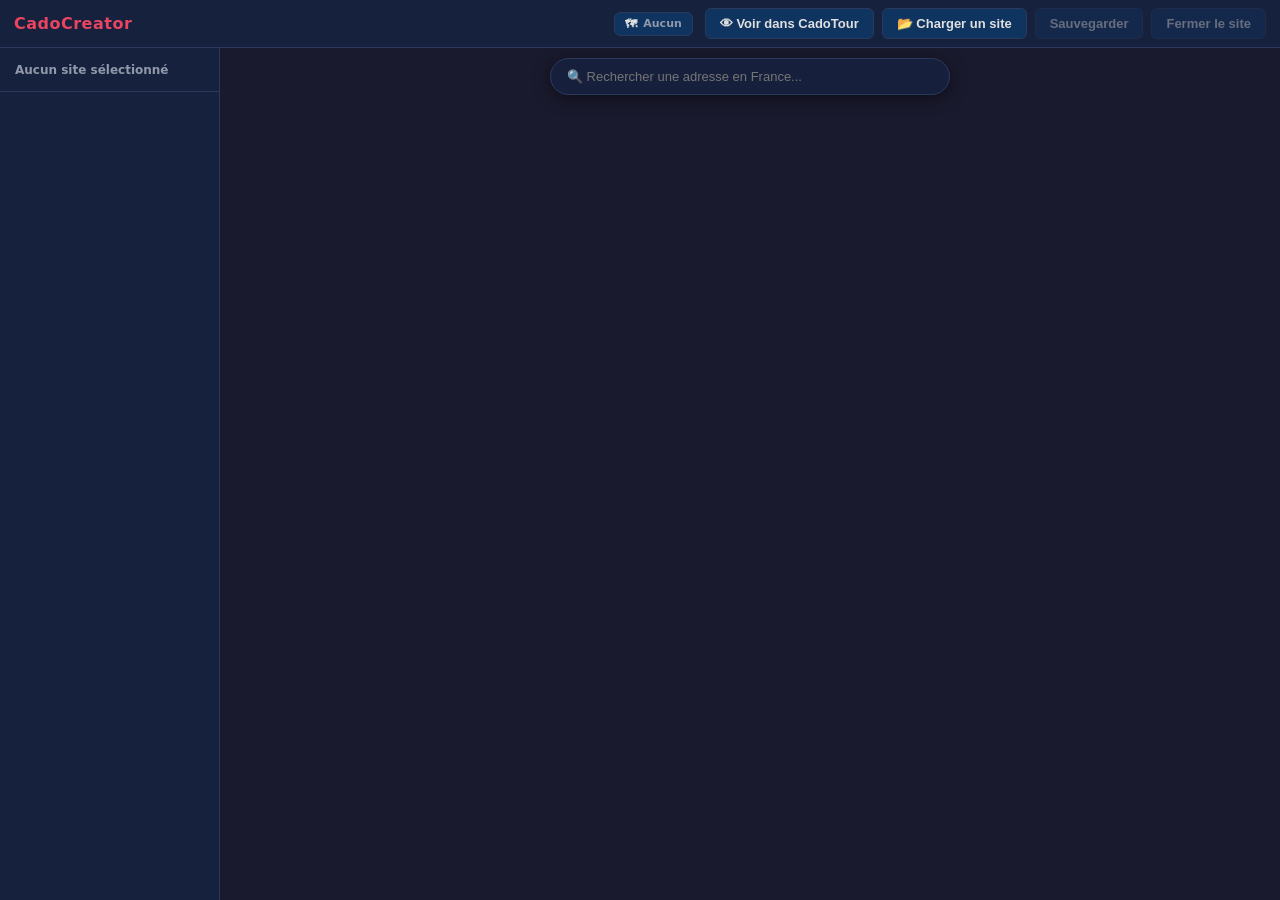
==== commit 1a187580: "fix: 4 bugs — restore save completeness, map drawing options, close clears layers, fullscreen Firefo" ====
--- a/index.html
+++ b/index.html
@@ -7,10 +7,6 @@
 
   <link rel="stylesheet" href="https://unpkg.com/leaflet@1.9.4/dist/leaflet.css" />
   <script src="https://unpkg.com/leaflet@1.9.4/dist/leaflet.js"></script>
-
-  <link rel="stylesheet" href="https://unpkg.com/leaflet.markercluster@1.5.3/dist/MarkerCluster.css" />
-  <link rel="stylesheet" href="https://unpkg.com/leaflet.markercluster@1.5.3/dist/MarkerCluster.Default.css" />
-  <script src="https://unpkg.com/leaflet.markercluster@1.5.3/dist/leaflet.markercluster.js"></script>
 
   <link rel="stylesheet" href="https://cdn.jsdelivr.net/npm/pannellum@2.5.6/build/pannellum.css" />
   <script src="https://cdn.jsdelivr.net/npm/pannellum@2.5.6/build/pannellum.js"></script>
@@ -33,9 +29,10 @@
     <button class="mbtiles-clear-btn btn-secondary btn-sm hidden" title="Retirer le fond MBTiles">✕</button>
   </div>
   <div id="topbar-actions">
-    <a id="link-cadotour" href="cadotour.html" class="btn-secondary" style="text-decoration:none">👁 CadoViewer</a>
+    <button id="btn-switch-to-tour" class="btn-secondary edit-only">👁 Voir dans CadoTour</button>
+    <button id="btn-switch-to-creator" class="btn-secondary tour-only">✏ Modifier dans CadoCreator</button>
     <button id="btn-load-site" class="btn-secondary">📂 Charger un site</button>
-    <button id="btn-save-site" class="btn-secondary" disabled>Sauvegarder</button>
+    <button id="btn-save-site" class="btn-secondary edit-only" disabled>Sauvegarder</button>
     <button id="btn-close-site" class="btn-secondary" disabled>Fermer le site</button>
   </div>
   <button id="btn-mobile-menu" title="Menu">☰</button>
@@ -50,7 +47,7 @@
       <span id="site-header-icon"></span>
       <span id="site-header-name">Aucun site sélectionné</span>
       <button id="btn-deselect-site" class="btn-icon btn-sm hidden" title="Désélectionner le site">✕</button>
-      <button id="btn-site-options" class="btn-icon btn-sm hidden" title="Options du site">⚙</button>
+      <button id="btn-site-options" class="btn-icon btn-sm hidden edit-only" title="Options du site">⚙</button>
     </div>
     <nav id="sidebar-nav">
       <!-- populated by renderSidebar() -->
@@ -83,9 +80,10 @@
     <div id="plan-container" class="hidden">
       <div id="plan-toolbar">
         <span id="plan-floor-name">Plan</span>
-        <button id="btn-upload-plan" class="btn-secondary btn-sm">Changer le plan</button>
+        <button id="btn-upload-plan" class="btn-secondary btn-sm edit-only">Changer le plan</button>
         <input id="input-upload-plan" type="file" accept="image/*" class="hidden" />
         <button id="btn-download-plan" class="btn-secondary btn-sm hidden">Télécharger</button>
+        <button id="btn-download-plan-annotated" class="btn-secondary btn-sm hidden" title="Télécharger le plan avec les calques visibles">Télécharger + calques</button>
       </div>
       <div id="plan-viewport">
         <canvas id="plan-canvas"></canvas>
@@ -95,6 +93,56 @@
 
     <!-- Map context menu (right-click) -->
     <div id="map-context-menu" class="hidden"></div>
+
+    <!-- Drawing layers panel (plan + map) -->
+    <div id="drawing-panel" class="drawing-panel hidden">
+      <button id="drawing-panel-toggle" class="drawing-toggle-btn">✏ Calques ▲</button>
+      <div id="drawing-panel-body" class="drawing-panel-body">
+        <div id="drawing-layers-list" class="drawing-layers-list"></div>
+        <button id="btn-add-drawing-layer" class="drawing-add-layer-btn">+ Calque</button>
+        <div id="drawing-toolbar" class="drawing-toolbar hidden">
+          <div class="draw-tools-row">
+            <button class="draw-tool-btn" data-tool="select" title="Sélectionner / Éditer">↖</button>
+            <button class="draw-tool-btn" data-tool="polygon" title="Polygone (clic×N + dblclic)">□</button>
+            <button class="draw-tool-btn" data-tool="polyline" title="Polyligne (clic×N + dblclic)">〰</button>
+            <button class="draw-tool-btn" data-tool="arrow" title="Flèche (2 clics)">→</button>
+            <button class="draw-tool-btn" data-tool="circle" title="Cercle (2 clics)">○</button>
+            <button class="draw-tool-btn" data-tool="text" title="Texte (1 clic)">T</button>
+          </div>
+          <div class="draw-opts-row">
+            <!-- Always: color -->
+            <input type="color" id="drawing-color" value="#e63946" title="Couleur du trait / texte" />
+            <!-- Line shapes (polygon, polyline, arrow, circle): stroke width + dashed -->
+            <input type="number" id="drawing-stroke-width" value="2" min="1" max="20" class="drawing-stroke-input hidden" title="Épaisseur (px)" />
+            <button id="btn-drawing-dashed" class="draw-tool-btn btn-sm hidden" title="Pointillés">- -</button>
+            <button id="btn-drawing-double-arrow" class="btn-sm hidden" title="Flèche double sens">⟷</button>
+            <!-- Text: font size (select) + outline width + outline color -->
+            <select id="drawing-font-size" class="drawing-stroke-input hidden" title="Taille de police">
+              <option value="8">8</option><option value="9">9</option><option value="10">10</option>
+              <option value="11">11</option><option value="12">12</option><option value="14" selected>14</option>
+              <option value="16">16</option><option value="18">18</option><option value="20">20</option>
+              <option value="22">22</option><option value="24">24</option><option value="26">26</option>
+              <option value="28">28</option><option value="36">36</option><option value="48">48</option>
+              <option value="60">60</option><option value="72">72</option><option value="96">96</option>
+              <option value="120">120</option><option value="150">150</option>
+            </select>
+            <input type="number" id="drawing-text-outline" value="2" min="0" max="20" class="drawing-stroke-input hidden" title="Épaisseur du contour" />
+            <input type="color" id="drawing-outline-color" value="#000000" class="hidden" title="Couleur du contour" />
+            <button id="btn-edit-text-shape" class="btn-sm hidden" title="Modifier le texte">✏ Texte</button>
+            <button id="btn-delete-selected-shape" class="btn-danger btn-sm hidden" title="Supprimer la forme sélectionnée">🗑</button>
+          </div>
+        </div>
+      </div>
+    </div>
+
+    <!-- Text input popover for drawing tool -->
+    <div id="drawing-text-popover" class="drawing-text-popover hidden">
+      <input type="text" id="drawing-text-value" class="input-field" placeholder="Entrez votre texte…" style="font-size:13px" />
+      <div style="display:flex;gap:4px;margin-top:6px">
+        <button id="btn-drawing-text-ok" class="btn-primary btn-sm" style="flex:1">OK</button>
+        <button id="btn-drawing-text-cancel" class="btn-icon btn-sm">✕</button>
+      </div>
+    </div>
 
   </main>
 
@@ -121,15 +169,19 @@
       <div id="viewer-gallery-count" class="viewer-gallery-count hidden"></div>
     </div>
     <div id="photo-editor">
-      <div class="editor-row">
+      <div class="editor-row edit-only">
         <label>Titre</label>
         <input id="edit-photo-title" type="text" class="input-field" placeholder="Titre de la photo" />
       </div>
-      <div class="editor-row">
+      <div class="editor-row edit-only">
         <label>Description</label>
         <textarea id="edit-photo-desc" class="input-field" rows="3" placeholder="Description..."></textarea>
       </div>
-      <div id="bearing-row" class="editor-row hidden">
+      <div id="viewer-desc-row" class="editor-row tour-only" style="flex-direction:column;gap:4px;padding:8px 0">
+        <div id="viewer-photo-title" style="font-weight:600;font-size:14px"></div>
+        <div id="viewer-photo-desc" style="font-size:13px;color:var(--color-text-muted);white-space:pre-wrap"></div>
+      </div>
+      <div id="bearing-row" class="editor-row hidden edit-only">
         <label>Orientation</label>
         <div class="bearing-wrap">
           <input id="edit-photo-bearing" type="number" class="input-field bearing-display" readonly tabindex="-1" />
@@ -149,10 +201,10 @@
         </div>
       </div>
       <div class="editor-row editor-actions">
-        <button id="btn-edit-photo-file" class="btn-secondary btn-sm">Changer fichier</button>
+        <button id="btn-edit-photo-file" class="btn-secondary btn-sm edit-only">Changer fichier</button>
         <input id="input-edit-photo-file" type="file" accept="image/*" class="hidden" />
         <button id="btn-download-photo" class="btn-secondary btn-sm hidden">Télécharger</button>
-        <button id="btn-delete-photo" class="btn-danger btn-sm">Supprimer</button>
+        <button id="btn-delete-photo" class="btn-danger btn-sm edit-only">Supprimer</button>
       </div>
     </div>
   </aside>
@@ -340,6 +392,19 @@
   </div>
 </div>
 
+<!-- Restore session after accidental close -->
+<div id="modal-restore-session" class="modal hidden">
+  <div class="modal-box">
+    <h2>Session non sauvegardée</h2>
+    <p style="font-size:13px;color:var(--color-text-muted);margin-bottom:8px">Des modifications n'ont pas été sauvegardées avant la fermeture.</p>
+    <div id="restore-session-list" style="margin:10px 0;max-height:220px;overflow-y:auto;border:1px solid var(--color-border);border-radius:6px;padding:8px 10px"></div>
+    <div class="modal-actions" style="flex-direction:column;gap:8px;margin-top:14px">
+      <button id="btn-restore-confirm" class="btn-info">Restaurer la session</button>
+      <button id="btn-restore-discard" class="btn-danger">Ignorer — repartir de zéro</button>
+    </div>
+  </div>
+</div>
+
 <!-- Close site confirmation -->
 <div id="modal-close-site" class="modal hidden">
   <div class="modal-box">
@@ -347,9 +412,28 @@
     <p>Voulez-vous sauvegarder <strong id="close-site-name"></strong> avant de fermer ?</p>
     <p style="font-size:12px;color:var(--color-text-muted);margin-top:4px">Une fois fermé, les données ne seront plus en mémoire.</p>
     <div class="modal-actions" style="flex-direction:column;gap:8px">
-      <button id="btn-close-save"    class="btn-primary">💾 Sauvegarder et fermer</button>
+      <button id="btn-close-save"    class="btn-info edit-only"   >💾 Sauvegarder et fermer</button>
       <button id="btn-close-discard" class="btn-danger" >Fermer sans sauvegarder</button>
-      <button id="btn-close-cancel"  class="btn-secondary">Annuler</button>
+      <button id="btn-close-cancel"  class="btn-success">Annuler</button>
+    </div>
+  </div>
+</div>
+
+<!-- Save site dialog (compression option) -->
+<div id="modal-save-site" class="modal hidden">
+  <div class="modal-box">
+    <h2>Sauvegarder le site</h2>
+    <p>Sauvegarder <strong id="save-site-name"></strong> ?</p>
+    <label style="display:flex;align-items:flex-start;gap:8px;margin-top:14px;cursor:pointer">
+      <input id="save-compress-toggle" type="checkbox" checked style="margin-top:3px" />
+      <span>Compresser les photos&nbsp;<span style="color:var(--color-text-muted);font-size:12px">(taille fichier réduite, max&nbsp;2 Mo par photo)</span></span>
+    </label>
+    <p style="font-size:12px;color:var(--color-text-muted);margin-top:10px">
+      Nom du fichier&nbsp;: <code id="save-filename-preview" style="background:var(--color-surface2);padding:1px 6px;border-radius:3px"></code>
+    </p>
+    <div class="modal-actions" style="flex-direction:column;gap:8px;margin-top:12px">
+      <button id="btn-save-confirm" class="btn-info"   >💾 Sauvegarder</button>
+      <button id="btn-save-cancel"  class="btn-success">Annuler</button>
     </div>
   </div>
 </div>
--- a/style.css
+++ b/style.css
@@ -863,7 +863,7 @@
 .input-half { width: calc(50% - 4px); }
 
 /* ===== BUTTONS ===== */
-.btn-primary, .btn-secondary, .btn-danger, .btn-icon {
+.btn-primary, .btn-secondary, .btn-danger, .btn-info, .btn-success, .btn-icon {
   border: none;
   border-radius: var(--radius);
   cursor: pointer;
@@ -881,6 +881,12 @@
 .btn-secondary:disabled { opacity: 0.4; cursor: default; }
 .btn-danger { background: var(--color-danger); color: #fff; }
 .btn-danger:hover { background: #962d22; }
+.btn-info    { background: var(--color-360);   color: #fff; }
+.btn-info:hover    { background: #1c5d85; }
+.btn-info:disabled { opacity: 0.4; cursor: default; }
+.btn-success { background: var(--color-success); color: #fff; }
+.btn-success:hover { background: #1f8b4c; }
+.btn-success:disabled { opacity: 0.4; cursor: default; }
 .btn-icon { background: none; color: var(--color-text-muted); padding: 4px 8px; border-radius: 4px; }
 .btn-icon:hover { background: var(--color-surface2); color: var(--color-text); }
 .btn-sm { padding: 4px 10px; font-size: 12px; }
@@ -985,9 +991,10 @@
   pointer-events: none;
 }
 
-/* ===== FULLSCREEN MODE ===== */
-#viewer-media-wrap:fullscreen,
-#viewer-media-wrap:-webkit-full-screen {
+/* ===== FULLSCREEN MODE =====
+   Utilise une classe JS .is-fullscreen plutôt que :fullscreen pour éviter
+   les bugs Firefox avec les sélecteurs descendants de l'élément fullscreen. */
+#viewer-media-wrap.is-fullscreen {
   display: flex;
   align-items: center;
   justify-content: center;
@@ -995,8 +1002,7 @@
   height: 100vh;
   background: #000;
 }
-#viewer-media-wrap:fullscreen #classic-viewer,
-#viewer-media-wrap:-webkit-full-screen #classic-viewer {
+#viewer-media-wrap.is-fullscreen #classic-viewer {
   display: flex !important;
   flex-direction: column;
   align-items: center;
@@ -1004,30 +1010,25 @@
   width: 100%;
   height: 100%;
 }
-#viewer-media-wrap:fullscreen #classic-photo-img,
-#viewer-media-wrap:-webkit-full-screen #classic-photo-img {
-  max-width: 100vw;
-  max-height: 100vh;
+#viewer-media-wrap.is-fullscreen #classic-photo-img {
+  max-width: 100%;
+  max-height: 100%;
   width: auto;
   height: auto;
   object-fit: contain;
 }
-#viewer-media-wrap:fullscreen #panorama-viewer,
-#viewer-media-wrap:-webkit-full-screen #panorama-viewer {
-  width: 100vw !important;
-  height: 100vh !important;
-}
-#viewer-media-wrap:fullscreen .viewer-fs-btn,
-#viewer-media-wrap:-webkit-full-screen .viewer-fs-btn {
+#viewer-media-wrap.is-fullscreen #panorama-viewer {
+  width: 100% !important;
+  height: 100% !important;
+}
+#viewer-media-wrap.is-fullscreen .viewer-fs-btn {
   top: 16px; right: 16px;
   width: 40px; height: 40px;
   font-size: 22px;
   background: rgba(0,0,0,0.55);
 }
-#viewer-media-wrap:fullscreen .viewer-nav-prev,
-#viewer-media-wrap:fullscreen .viewer-nav-next,
-#viewer-media-wrap:-webkit-full-screen .viewer-nav-prev,
-#viewer-media-wrap:-webkit-full-screen .viewer-nav-next {
+#viewer-media-wrap.is-fullscreen .viewer-nav-prev,
+#viewer-media-wrap.is-fullscreen .viewer-nav-next {
   top: auto;
   bottom: 5vh;
   transform: none;
@@ -1039,16 +1040,13 @@
   background: rgba(0,0,0,0.4);
   border-radius: 8px;
 }
-#viewer-media-wrap:fullscreen .viewer-nav-prev,
-#viewer-media-wrap:-webkit-full-screen .viewer-nav-prev {
+#viewer-media-wrap.is-fullscreen .viewer-nav-prev {
   left: calc(50% - 20vw);
 }
-#viewer-media-wrap:fullscreen .viewer-nav-next,
-#viewer-media-wrap:-webkit-full-screen .viewer-nav-next {
+#viewer-media-wrap.is-fullscreen .viewer-nav-next {
   right: calc(50% - 20vw);
 }
-#viewer-media-wrap:fullscreen .viewer-gallery-count,
-#viewer-media-wrap:-webkit-full-screen .viewer-gallery-count {
+#viewer-media-wrap.is-fullscreen .viewer-gallery-count {
   bottom: 2vh;
   font-size: 14px;
   padding: 4px 14px;
@@ -1078,6 +1076,252 @@
 .text-orange-500 { color: var(--color-panoramic) !important; }
 .text-xs   { font-size: 11px; }
 .font-bold { font-weight: 700; }
+
+/* ===== DRAWING PANEL ===== */
+#center-panel { position: relative; }
+
+.drawing-panel {
+  position: absolute;
+  bottom: 12px;
+  left: 12px;
+  z-index: 500;
+  background: var(--color-surface);
+  border: 1px solid var(--color-border);
+  border-radius: var(--radius);
+  box-shadow: 0 4px 18px rgba(0,0,0,0.45);
+  width: 210px;
+  overflow: hidden;
+  user-select: none;
+}
+
+.drawing-toggle-btn {
+  width: 100%;
+  padding: 7px 10px;
+  background: none;
+  border: none;
+  color: var(--color-text);
+  font-size: 12px;
+  font-weight: 600;
+  cursor: pointer;
+  text-align: left;
+  display: block;
+}
+.drawing-toggle-btn:hover { background: var(--color-surface2); }
+
+.drawing-panel-body {
+  border-top: 1px solid var(--color-border);
+  padding: 6px;
+}
+
+.drawing-layers-list {
+  display: flex;
+  flex-direction: column;
+  gap: 2px;
+  max-height: 170px;
+  overflow-y: auto;
+}
+
+.drawing-layer-row {
+  display: flex;
+  align-items: center;
+  gap: 2px;
+  padding: 3px 4px;
+  border-radius: 4px;
+  cursor: pointer;
+  font-size: 11px;
+  border-left: 2px solid transparent;
+}
+.drawing-layer-row:hover { background: var(--color-surface2); }
+.drawing-layer-row.active {
+  background: rgba(233,69,96,0.12);
+  border-left-color: var(--color-accent);
+}
+
+.dl-name {
+  flex: 1;
+  min-width: 0;
+  overflow: hidden;
+  text-overflow: ellipsis;
+  white-space: nowrap;
+  padding: 1px 3px;
+  cursor: pointer;
+}
+.dl-name-input {
+  flex: 1;
+  min-width: 0;
+  font-size: 11px;
+  padding: 1px 4px;
+  border: 1px solid var(--color-accent);
+  border-radius: 3px;
+  background: var(--color-surface2);
+  color: var(--color-text);
+  outline: none;
+}
+
+.dl-btn {
+  flex-shrink: 0;
+  background: none;
+  border: none;
+  color: var(--color-text-muted);
+  cursor: pointer;
+  padding: 2px 4px;
+  font-size: 11px;
+  border-radius: 3px;
+  line-height: 1;
+}
+.dl-btn:hover:not(:disabled) { color: var(--color-text); background: var(--color-surface2); }
+.dl-btn.dl-del:hover:not(:disabled) { color: var(--color-danger); background: rgba(192,57,43,0.15); }
+.dl-btn:disabled { opacity: 0.25; cursor: default; }
+
+.drawing-add-layer-btn {
+  width: 100%;
+  margin-top: 4px;
+  padding: 5px 8px;
+  background: none;
+  border: 1px dashed var(--color-border);
+  border-radius: 4px;
+  color: var(--color-text-muted);
+  font-size: 11px;
+  cursor: pointer;
+}
+.drawing-add-layer-btn:hover { color: var(--color-text); border-color: var(--color-text-muted); }
+
+.drawing-toolbar {
+  border-top: 1px solid var(--color-border);
+  margin-top: 6px;
+  padding-top: 6px;
+  display: flex;
+  flex-direction: column;
+  gap: 5px;
+}
+
+.draw-tools-row {
+  display: flex;
+  gap: 3px;
+}
+
+.draw-tool-btn {
+  flex: 1;
+  padding: 5px 2px;
+  background: var(--color-surface2);
+  border: 1px solid var(--color-border);
+  border-radius: 4px;
+  color: var(--color-text);
+  font-size: 13px;
+  cursor: pointer;
+  text-align: center;
+  line-height: 1;
+}
+.draw-tool-btn:hover { background: rgba(233,69,96,0.18); border-color: var(--color-accent); }
+.draw-tool-btn.active { background: var(--color-accent); color: white; border-color: var(--color-accent); }
+
+.draw-opts-row {
+  display: flex;
+  align-items: center;
+  gap: 5px;
+  flex-wrap: wrap;
+}
+
+#drawing-color,
+#drawing-outline-color {
+  width: 30px;
+  height: 26px;
+  padding: 2px;
+  border: 1px solid var(--color-border);
+  border-radius: 4px;
+  background: var(--color-surface2);
+  cursor: pointer;
+  flex-shrink: 0;
+}
+
+.drawing-stroke-input {
+  width: 44px;
+  padding: 3px 5px;
+  background: var(--color-surface2);
+  border: 1px solid var(--color-border);
+  border-radius: 4px;
+  color: var(--color-text);
+  font-size: 11px;
+}
+select.drawing-stroke-input {
+  width: 56px;
+  padding: 3px 2px;
+  cursor: pointer;
+}
+
+/* SVG drawing shapes in plan overlay */
+.drawing-shape { cursor: default; }
+.drawing-shape.editing { cursor: move; }
+.drawing-shape.drawing-shape-selected polygon,
+.drawing-shape.drawing-shape-selected polyline,
+.drawing-shape.drawing-shape-selected text,
+.drawing-shape.drawing-shape-selected line { filter: drop-shadow(0 0 3px rgba(255,255,255,0.5)); }
+
+.drawing-handle {
+  cursor: move;
+  filter: drop-shadow(0 1px 3px rgba(0,0,0,0.5));
+}
+.drawing-midpoint {
+  cursor: crosshair;
+  transition: opacity 0.12s;
+}
+
+/* Plan viewport in drawing mode → SVG becomes full-size + interactive */
+#plan-viewport.drawing-mode #plan-overlay,
+#plan-viewport.drawing-select #plan-overlay {
+  width: 100%;
+  height: 100%;
+}
+
+/* Text input popover */
+.drawing-text-popover {
+  position: absolute;
+  z-index: 600;
+  background: var(--color-surface);
+  border: 1px solid var(--color-border);
+  border-radius: var(--radius);
+  padding: 10px;
+  box-shadow: 0 4px 18px rgba(0,0,0,0.5);
+  min-width: 200px;
+}
+
+/* Map drawing text labels */
+.map-drawing-text {
+  font-family: 'Segoe UI', system-ui, sans-serif;
+  font-weight: 600;
+  white-space: nowrap;
+  text-shadow: 0 0 4px rgba(0,0,0,0.9), 0 0 2px rgba(0,0,0,1);
+  pointer-events: none;
+  line-height: 1;
+}
+
+/* Draggable vertex handle markers on map */
+.drawing-handle-marker .drawing-handle-dot {
+  width: 14px;
+  height: 14px;
+  border-radius: 50%;
+  background: white;
+  border: 2px solid var(--color-accent);
+  cursor: move;
+  box-shadow: 0 1px 4px rgba(0,0,0,0.5);
+}
+.drawing-handle-marker:hover .drawing-handle-dot,
+.drawing-handle-marker.leaflet-marker-draggable .drawing-handle-dot {
+  background: var(--color-accent);
+}
+/* Midpoint insertion markers on map */
+.drawing-midpoint-marker .drawing-midpoint-dot {
+  width: 10px;
+  height: 10px;
+  border-radius: 50%;
+  background: var(--color-accent);
+  opacity: 0.45;
+  border: 1.5px solid white;
+  cursor: crosshair;
+  box-shadow: 0 1px 3px rgba(0,0,0,0.4);
+  transition: opacity 0.12s;
+}
+.drawing-midpoint-marker:hover .drawing-midpoint-dot { opacity: 0.9; }
 
 /* ===== UTILITIES ===== */
 .hidden { display: none !important; }
@@ -1175,3 +1419,8 @@
     box-sizing: border-box;
   }
 }
+
+/* ===== TOUR MODE ===== */
+body.tour-mode .edit-only { display: none !important; }
+.tour-only { display: none; }
+body.tour-mode .tour-only { display: revert; }
